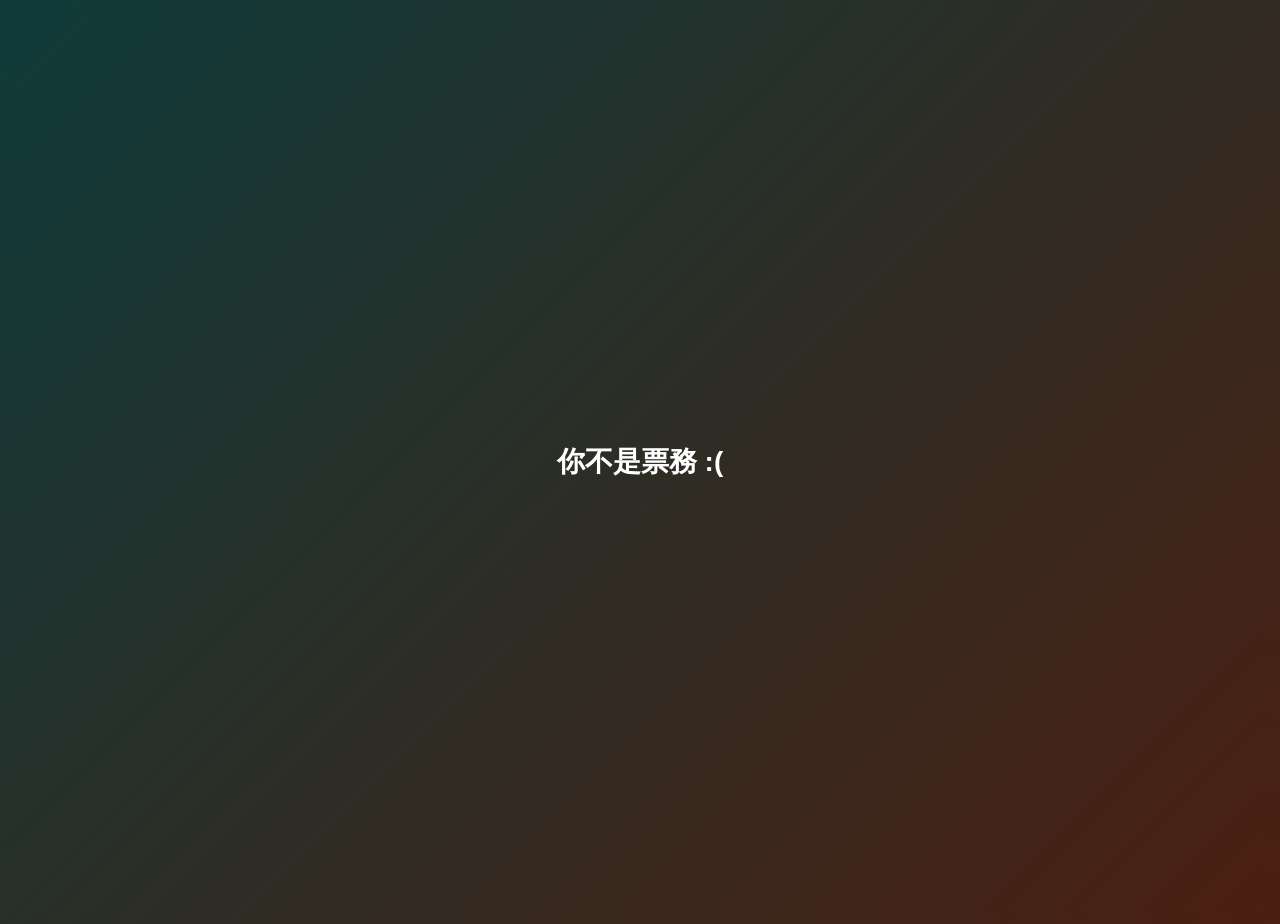
==== admin.html @ dd5d94d9 "Update admin.html" ====
<!DOCTYPE html>
<html lang="zh-Hant">
<head>
    <meta charset="UTF-8" />
    <meta name="viewport" content="width=device-width, initial-scale=1" />
    <title>《嶋聲》後台管理</title>
    <style>
        * {
            box-sizing: border-box;
        }

        body.admin-page {
            margin: 0;
            font-family: Arial, "Noto Sans TC", sans-serif;
            background: linear-gradient(135deg, #0f3b3a, #4b1f11);
            min-height: 100vh;
            padding: 12px;
        }

        .admin-shell {
            background: rgba(255, 255, 255, 0.96);
            border-radius: 28px;
            padding: 24px;
            box-shadow: 0 8px 24px rgba(0, 0, 0, 0.18);
            min-height: calc(100vh - 24px);
        }

        .admin-topbar {
            display: flex;
            justify-content: space-between;
            align-items: flex-start;
            gap: 16px;
            margin-bottom: 24px;
            flex-wrap: wrap;
        }

        .admin-title-wrap h1 {
            margin: 0;
            font-size: 28px;
            color: #222;
            font-weight: 800;
        }

        .admin-title-wrap p {
            margin: 8px 0 0 0;
            color: #7a7a7a;
            font-size: 14px;
            font-weight: 500;
        }

        .back-link-btn {
            height: 44px;
            padding: 0 20px;
            border-radius: 16px;
            border: 2px solid #dddddd;
            background: #fff;
            color: #4a4a4a;
            font-size: 15px;
            font-weight: 700;
            text-decoration: none;
            display: inline-flex;
            align-items: center;
            justify-content: center;
        }

        .admin-search-card {
            display: flex;
            gap: 14px;
            align-items: center;
            margin-bottom: 24px;
            flex-wrap: wrap;
        }

        .admin-search-input {
            width: 300px;
            max-width: 100%;
            height: 52px;
            border: 2px solid #d8d8d8;
            border-radius: 18px;
            padding: 0 18px;
            font-size: 16px;
            outline: none;
            background: #fff;
        }

        .admin-search-btn {
            height: 52px;
            padding: 0 24px;
            border: none;
            border-radius: 18px;
            background: #f26c41;
            color: white;
            font-size: 16px;
            font-weight: 800;
            cursor: pointer;
        }

        .admin-search-btn:hover {
            background: #e95d31;
        }

        .admin-table-card {
            border: 1.5px solid #e8e8e8;
            border-radius: 26px;
            overflow: hidden;
            background: #fff;
        }

        .admin-table-scroll {
            overflow-x: auto;
        }

        table.admin-table {
            width: 100%;
            border-collapse: collapse;
            table-layout: fixed;
            min-width: 1500px;
        }

        .admin-table thead th {
            background: #fafafa;
            color: #2f2f2f;
            font-size: 16px;
            font-weight: 800;
            text-align: left;
            padding: 18px 14px;
            border-bottom: 1px solid #ececec;
            white-space: nowrap;
        }

        .admin-table tbody td {
            padding: 16px 14px;
            border-bottom: 1px solid #efefef;
            vertical-align: middle;
            font-size: 15px;
        }

        .admin-table tbody tr:last-child td {
            border-bottom: none;
        }

        .admin-table th:nth-child(1),
        .admin-table td:nth-child(1) { width: 180px; }

        .admin-table th:nth-child(2),
        .admin-table td:nth-child(2) { width: 130px; }

        .admin-table th:nth-child(3),
        .admin-table td:nth-child(3) { width: 100px; }

        .admin-table th:nth-child(4),
        .admin-table td:nth-child(4) { width: 110px; }

        .admin-table th:nth-child(5),
        .admin-table td:nth-child(5) { width: 150px; }

        .admin-table th:nth-child(6),
        .admin-table td:nth-child(6) { width: 100px; }

        .admin-table th:nth-child(7),
        .admin-table td:nth-child(7) { width: 250px; }

        .admin-table th:nth-child(8),
        .admin-table td:nth-child(8) { width: 150px; text-align: center; }

        .admin-table th:nth-child(9),
        .admin-table td:nth-child(9) { width: 150px; text-align: center; }

        .admin-table th:nth-child(10),
        .admin-table td:nth-child(10) { width: 170px; text-align: center; }

        .info-text {
            color: #276fb7;
            font-weight: 800;
        }

        .seats-cell {
            white-space: normal;
            word-break: break-word;
            line-height: 1.5;
        }

        .note-input {
            width: 210px;
            max-width: 100%;
            height: 46px;
            border: 2px solid #d5d5d5;
            border-radius: 16px;
            padding: 0 14px;
            font-size: 15px;
            color: #444;
            outline: none;
            background: #fff;
        }

        .cell-center {
            display: flex;
            align-items: center;
            justify-content: center;
            width: 100%;
        }

        .pill-btn {
            height: 58px;
            min-width: 120px;
            padding: 0 18px;
            border: none;
            border-radius: 16px;
            font-size: 15px;
            font-weight: 800;
            cursor: pointer;
            white-space: nowrap;
        }

        .pill-btn.orange {
            background: #f26c41;
            color: #fff;
        }

        .pill-btn.orange:hover {
            background: #e95d31;
        }

        .pill-btn.red-outline {
            background: #fff7f6;
            color: #d84b3b;
            border: 2px solid #f0a59a;
        }

        .pill-btn.red-outline:hover {
            background: #fff0ed;
        }

        .pill-btn.gray {
            background: #eeeeee;
            color: #8f8f8f;
        }

        .pill-btn.green {
            background: #e9f7ef;
            color: #249167;
        }

        .pill-btn.blue {
            background: #e7efff;
            color: #356fcb;
        }

        .pill-btn.dark {
            background: #333;
            color: #fff;
        }

        .pill-btn.cyan {
            background: #e7fbff;
            color: #1493a5;
            border: 2px solid #8adce7;
        }

        .pill-btn:disabled {
            cursor: not-allowed;
            opacity: 1;
        }

        .empty-state {
            text-align: center;
            color: #888;
            font-size: 16px;
            padding: 32px 20px;
        }
    </style>
</head>
<body class="admin-page">
    <div class="admin-shell">
        <div class="admin-topbar">
            <div class="admin-title-wrap">
                <h1>後台管理</h1>
                <p>可搜尋訂單、切換鎖定狀態、付款狀態、取票狀態與刪除訂單</p>
            </div>
            <div style="display:flex; flex-direction:column; gap:10px;">
                <a href="/" class="back-link-btn">回到選位頁</a>
                <a href="/edit" class="back-link-btn">修改資料</a>
            </div>
        </div>

        <div class="admin-search-card">
            <input
                id="admin-keyword-input"
                class="admin-search-input"
                type="text"
                placeholder="輸入姓名或訂單ID"
            />
            <button id="admin-search-btn" class="admin-search-btn" type="button">查詢</button>
        </div>

        <div class="admin-table-card">
            <div class="admin-table-scroll">
                <table class="admin-table">
                    <thead>
                        <tr>
                            <th>訂單日期與時間</th>
                            <th>訂單ID</th>
                            <th>姓名</th>
                            <th>排數</th>
                            <th>座位</th>
                            <th>票價</th>
                            <th>備註</th>
                            <th>鎖定狀態</th>
                            <th>付款狀態</th>
                            <th>取票狀態</th>
                        </tr>
                    </thead>
                    <tbody id="admin-orders-tbody">
                        <tr>
                            <td colspan="10" class="empty-state">請先輸入姓名或訂單ID查詢</td>
                        </tr>
                    </tbody>
                </table>
            </div>
        </div>
    </div>

    <script>
        let authed = false;
        
        function showUnauthorized() {
            document.body.innerHTML = `
                <div style="
                    min-height: 100vh;
                    display: flex;
                    align-items: center;
                    justify-content: center;
                    font-family: Arial, 'Noto Sans TC', sans-serif;
                    background: linear-gradient(135deg, #0f3b3a, #4b1f11);
                    color: white;
                    font-size: 28px;
                    font-weight: 800;
                ">
                    你不是票務 :(
                </div>
            `;
        }
        
        async function requirePassword() {
            if (sessionStorage.getItem("admin_ok") === "1") {
                authed = true;
                return true;
            }
        
            const input = prompt("請輸入密碼");
            if (!input) {
                showUnauthorized();
                return false;
            }
        
            const res = await fetch("/api/admin/login", {
                method: "POST",
                headers: { "Content-Type": "application/json" },
                body: JSON.stringify({ password: input })
            });
        
            const raw = await res.text();
            console.log("login status:", res.status);
            console.log("login raw:", raw);
        
            let data;
            try {
                data = JSON.parse(raw);
            } catch {
                alert(`登入 API 回傳不是 JSON：${res.status}`);
                showUnauthorized();
                return false;
            }
        
            if (res.ok && data.success) {
                sessionStorage.setItem("admin_ok", "1");
                authed = true;
                return true;
            }
        
            alert(data.message || "你不是票務 :(");
            showUnauthorized();
            return false;
        }

        let currentKeyword = "";

        function escapeHtml(text) {
            return String(text ?? "")
                .replaceAll("&", "&amp;")
                .replaceAll("<", "&lt;")
                .replaceAll(">", "&gt;")
                .replaceAll('"', "&quot;")
                .replaceAll("'", "&#039;");
        }

        function lockButtonHtml(order) {
            if (order.order_status === "locked") {
                return `<button class="pill-btn dark" type="button" onclick="toggleLock('${escapeHtml(order.order_id)}')">鎖定</button>`;
            }
            return `<button class="pill-btn cyan" type="button" onclick="toggleLock('${escapeHtml(order.order_id)}')">開放刪除</button>`;
        }

        function paymentButtonHtml(order) {
            if (order.payment_done) {
                return `<button class="pill-btn green" type="button" onclick="togglePayment('${escapeHtml(order.order_id)}')">已付款</button>`;
            }
            return `<button class="pill-btn gray" type="button" onclick="togglePayment('${escapeHtml(order.order_id)}')">未付款</button>`;
        }

        function pickupButtonHtml(order) {
            if (order.picked_up) {
                return `<button class="pill-btn blue" type="button" onclick="advancePickup('${escapeHtml(order.order_id)}')">已取</button>`;
            }
        
            if (order.pickup_open) {
                return `<button class="pill-btn green" type="button" onclick="advancePickup('${escapeHtml(order.order_id)}')">已開放</button>`;
            }
        
            if (order.ticket_adjusted) {
                return `<button class="pill-btn cyan" type="button" onclick="advancePickup('${escapeHtml(order.order_id)}')">已調票</button>`;
            }
        
            return `<button class="pill-btn gray" type="button" onclick="toggleTicketAdjusted('${escapeHtml(order.order_id)}')">未開放</button>`;
        }

        function renderAdminOrders(orders) {
            const tbody = document.getElementById("admin-orders-tbody");
            if (!tbody) return;

            if (!orders.length) {
                tbody.innerHTML = `
                    <tr>
                        <td colspan="10" class="empty-state">查無資料</td>
                    </tr>
                `;
                return;
            }

            tbody.innerHTML = orders.map(order => `
                <tr>
                    <td class="info-text">${escapeHtml(order.datetime)}</td>
                    <td class="info-text">${escapeHtml(order.order_id)}</td>
                    <td class="info-text">${escapeHtml(order.name)}</td>
                    <td class="info-text">${escapeHtml(order.floor)}${escapeHtml(order.row_label)}排</td>
                    <td class="info-text seats-cell">${order.seats.map(seat => `${seat}`).join("、")}</td>
                    <td class="info-text">$${order.price}</td>
                    <td>
                        <input
                            id="admin-note-${escapeHtml(order.order_id)}"
                            class="note-input"
                            type="text"
                            value="${escapeHtml(order.note || "")}"
                            placeholder="備註"
                        />
                    </td>
                    <td><div class="cell-center">${lockButtonHtml(order)}</div></td>
                    <td><div class="cell-center">${paymentButtonHtml(order)}</div></td>
                    <td><div class="cell-center">${pickupButtonHtml(order)}</div></td>
                </tr>
            `).join("");
        }

        async function searchAdminOrders() {
            if (!authed) return;
        
            const input = document.getElementById("admin-keyword-input");
            const keyword = input.value.trim();
        
            currentKeyword = keyword;
        
            const url = keyword
                ? `/api/admin/orders?keyword=${encodeURIComponent(keyword)}`
                : `/api/admin/orders`;
        
            const res = await fetch(url);
            const data = await res.json();
        
            if (!res.ok || !data.success) {
                alert(data.message || "查詢失敗");
                return;
            }
        
            renderAdminOrders(data.orders || []);
        }

        async function toggleLock(orderId) {
            if (!authed) return;
            const res = await fetch(`/api/admin/orders/${orderId}/lock`, {
                method: "PATCH"
            });
            const data = await res.json();
            if (!res.ok || !data.success) {
                alert(data.message || "更新失敗");
                return;
            }
            searchAdminOrders();
        }

        async function togglePayment(orderId) {
            if (!authed) return;
            const res = await fetch(`/api/admin/orders/${orderId}/payment`, {
                method: "PATCH"
            });
            const data = await res.json();
            if (!res.ok || !data.success) {
                alert(data.message || "更新失敗");
                return;
            }
            searchAdminOrders();
        }

        async function advancePickup(orderId) {
            if (!authed) return;
            const res = await fetch(`/api/admin/orders/${orderId}/pickup/advance`, {
                method: "PATCH"
            });
            const data = await res.json();
            if (!res.ok || !data.success) {
                alert(data.message || "更新失敗");
                return;
            }
            searchAdminOrders();
        }

        async function toggleTicketAdjusted(orderId) {
            if (!authed) return;
        
            const res = await fetch(`/api/admin/orders/${encodeURIComponent(orderId)}/ticket-adjusted`, {
                method: "PATCH"
            });
        
            const data = await res.json();
        
            if (!res.ok || !data.success) {
                alert(data.message || "更新失敗");
                return;
            }
        
            searchAdminOrders();
        }

        async function deleteOrder(orderId) {
            if (!authed) return;
            const ok = confirm("確定要刪除這筆訂單嗎？");
            if (!ok) return;

            const res = await fetch(`/api/admin/orders/${orderId}`, {
                method: "DELETE"
            });
            const data = await res.json();
            if (!res.ok || !data.success) {
                alert(data.message || "刪除失敗");
                return;
            }
            searchAdminOrders();
        }

        document.getElementById("admin-search-btn").addEventListener("click", searchAdminOrders);
        document.getElementById("admin-keyword-input").addEventListener("keydown", (e) => {
            if (e.key === "Enter") {
                searchAdminOrders();
            }
        });
    
        window.onload = async () => {
            const ok = await requirePassword();
            if (ok) {
                searchAdminOrders();
            }
        };
        
    </script>
    
</body>
</html>
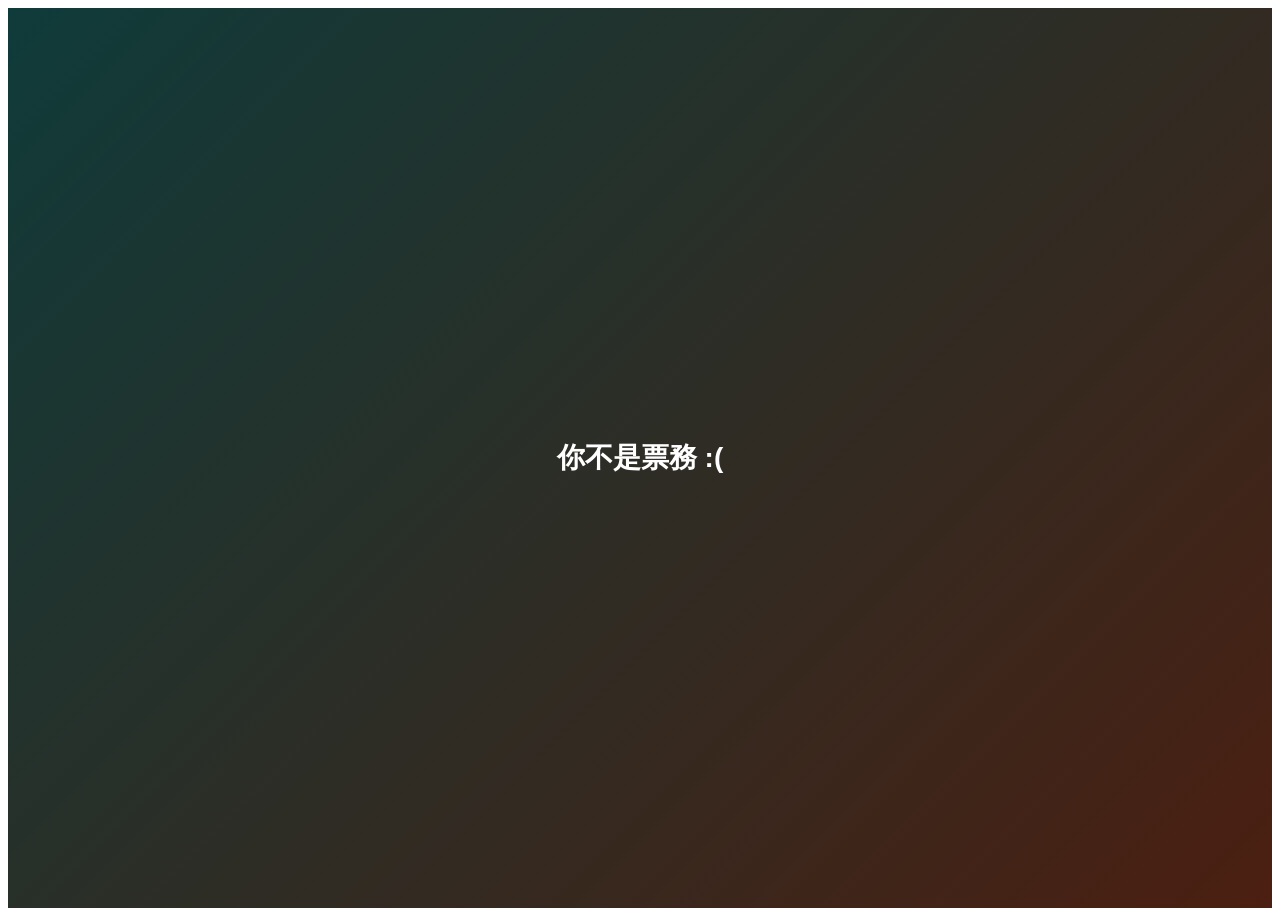
==== commit d2c77e17: "Install and configure Vercel Web Analytics # Vercel Web Analytics Implementation  ## Summary Success" ====
--- a/admin.html
+++ b/admin.html
@@ -4,271 +4,7 @@
     <meta charset="UTF-8" />
     <meta name="viewport" content="width=device-width, initial-scale=1" />
     <title>《嶋聲》後台管理</title>
-    <style>
-        * {
-            box-sizing: border-box;
-        }
-
-        body.admin-page {
-            margin: 0;
-            font-family: Arial, "Noto Sans TC", sans-serif;
-            background: linear-gradient(135deg, #0f3b3a, #4b1f11);
-            min-height: 100vh;
-            padding: 12px;
-        }
-
-        .admin-shell {
-            background: rgba(255, 255, 255, 0.96);
-            border-radius: 28px;
-            padding: 24px;
-            box-shadow: 0 8px 24px rgba(0, 0, 0, 0.18);
-            min-height: calc(100vh - 24px);
-        }
-
-        .admin-topbar {
-            display: flex;
-            justify-content: space-between;
-            align-items: flex-start;
-            gap: 16px;
-            margin-bottom: 24px;
-            flex-wrap: wrap;
-        }
-
-        .admin-title-wrap h1 {
-            margin: 0;
-            font-size: 28px;
-            color: #222;
-            font-weight: 800;
-        }
-
-        .admin-title-wrap p {
-            margin: 8px 0 0 0;
-            color: #7a7a7a;
-            font-size: 14px;
-            font-weight: 500;
-        }
-
-        .back-link-btn {
-            height: 44px;
-            padding: 0 20px;
-            border-radius: 16px;
-            border: 2px solid #dddddd;
-            background: #fff;
-            color: #4a4a4a;
-            font-size: 15px;
-            font-weight: 700;
-            text-decoration: none;
-            display: inline-flex;
-            align-items: center;
-            justify-content: center;
-        }
-
-        .admin-search-card {
-            display: flex;
-            gap: 14px;
-            align-items: center;
-            margin-bottom: 24px;
-            flex-wrap: wrap;
-        }
-
-        .admin-search-input {
-            width: 300px;
-            max-width: 100%;
-            height: 52px;
-            border: 2px solid #d8d8d8;
-            border-radius: 18px;
-            padding: 0 18px;
-            font-size: 16px;
-            outline: none;
-            background: #fff;
-        }
-
-        .admin-search-btn {
-            height: 52px;
-            padding: 0 24px;
-            border: none;
-            border-radius: 18px;
-            background: #f26c41;
-            color: white;
-            font-size: 16px;
-            font-weight: 800;
-            cursor: pointer;
-        }
-
-        .admin-search-btn:hover {
-            background: #e95d31;
-        }
-
-        .admin-table-card {
-            border: 1.5px solid #e8e8e8;
-            border-radius: 26px;
-            overflow: hidden;
-            background: #fff;
-        }
-
-        .admin-table-scroll {
-            overflow-x: auto;
-        }
-
-        table.admin-table {
-            width: 100%;
-            border-collapse: collapse;
-            table-layout: fixed;
-            min-width: 1500px;
-        }
-
-        .admin-table thead th {
-            background: #fafafa;
-            color: #2f2f2f;
-            font-size: 16px;
-            font-weight: 800;
-            text-align: left;
-            padding: 18px 14px;
-            border-bottom: 1px solid #ececec;
-            white-space: nowrap;
-        }
-
-        .admin-table tbody td {
-            padding: 16px 14px;
-            border-bottom: 1px solid #efefef;
-            vertical-align: middle;
-            font-size: 15px;
-        }
-
-        .admin-table tbody tr:last-child td {
-            border-bottom: none;
-        }
-
-        .admin-table th:nth-child(1),
-        .admin-table td:nth-child(1) { width: 180px; }
-
-        .admin-table th:nth-child(2),
-        .admin-table td:nth-child(2) { width: 130px; }
-
-        .admin-table th:nth-child(3),
-        .admin-table td:nth-child(3) { width: 100px; }
-
-        .admin-table th:nth-child(4),
-        .admin-table td:nth-child(4) { width: 110px; }
-
-        .admin-table th:nth-child(5),
-        .admin-table td:nth-child(5) { width: 150px; }
-
-        .admin-table th:nth-child(6),
-        .admin-table td:nth-child(6) { width: 100px; }
-
-        .admin-table th:nth-child(7),
-        .admin-table td:nth-child(7) { width: 250px; }
-
-        .admin-table th:nth-child(8),
-        .admin-table td:nth-child(8) { width: 150px; text-align: center; }
-
-        .admin-table th:nth-child(9),
-        .admin-table td:nth-child(9) { width: 150px; text-align: center; }
-
-        .admin-table th:nth-child(10),
-        .admin-table td:nth-child(10) { width: 170px; text-align: center; }
-
-        .info-text {
-            color: #276fb7;
-            font-weight: 800;
-        }
-
-        .seats-cell {
-            white-space: normal;
-            word-break: break-word;
-            line-height: 1.5;
-        }
-
-        .note-input {
-            width: 210px;
-            max-width: 100%;
-            height: 46px;
-            border: 2px solid #d5d5d5;
-            border-radius: 16px;
-            padding: 0 14px;
-            font-size: 15px;
-            color: #444;
-            outline: none;
-            background: #fff;
-        }
-
-        .cell-center {
-            display: flex;
-            align-items: center;
-            justify-content: center;
-            width: 100%;
-        }
-
-        .pill-btn {
-            height: 58px;
-            min-width: 120px;
-            padding: 0 18px;
-            border: none;
-            border-radius: 16px;
-            font-size: 15px;
-            font-weight: 800;
-            cursor: pointer;
-            white-space: nowrap;
-        }
-
-        .pill-btn.orange {
-            background: #f26c41;
-            color: #fff;
-        }
-
-        .pill-btn.orange:hover {
-            background: #e95d31;
-        }
-
-        .pill-btn.red-outline {
-            background: #fff7f6;
-            color: #d84b3b;
-            border: 2px solid #f0a59a;
-        }
-
-        .pill-btn.red-outline:hover {
-            background: #fff0ed;
-        }
-
-        .pill-btn.gray {
-            background: #eeeeee;
-            color: #8f8f8f;
-        }
-
-        .pill-btn.green {
-            background: #e9f7ef;
-            color: #249167;
-        }
-
-        .pill-btn.blue {
-            background: #e7efff;
-            color: #356fcb;
-        }
-
-        .pill-btn.dark {
-            background: #333;
-            color: #fff;
-        }
-
-        .pill-btn.cyan {
-            background: #e7fbff;
-            color: #1493a5;
-            border: 2px solid #8adce7;
-        }
-
-        .pill-btn:disabled {
-            cursor: not-allowed;
-            opacity: 1;
-        }
-
-        .empty-state {
-            text-align: center;
-            color: #888;
-            font-size: 16px;
-            padding: 32px 20px;
-        }
-    </style>
+    <link rel="stylesheet" href="/admin.css">
 </head>
 <body class="admin-page">
     <div class="admin-shell">
@@ -277,9 +13,25 @@
                 <h1>後台管理</h1>
                 <p>可搜尋訂單、切換鎖定狀態、付款狀態、取票狀態與刪除訂單</p>
             </div>
+        
             <div style="display:flex; flex-direction:column; gap:10px;">
-                <a href="/" class="back-link-btn">回到選位頁</a>
-                <a href="/edit" class="back-link-btn">修改資料</a>
+        
+                <button
+                    id="order-open-toggle-btn"
+                    type="button"
+                    class="order-open-btn"
+                >
+                    讀取購票狀態中...
+                </button>
+        
+                <a href="/" class="back-link-btn">
+                    回到選位頁
+                </a>
+        
+                <a href="/edit" class="back-link-btn">
+                    修改資料
+                </a>
+        
             </div>
         </div>
 
@@ -396,32 +148,32 @@
 
         function lockButtonHtml(order) {
             if (order.order_status === "locked") {
-                return `<button class="pill-btn dark" type="button" onclick="toggleLock('${escapeHtml(order.order_id)}')">鎖定</button>`;
-            }
-            return `<button class="pill-btn cyan" type="button" onclick="toggleLock('${escapeHtml(order.order_id)}')">開放刪除</button>`;
+                return `<button class="pill-btn dark" type="button" onclick="toggleLock('${escapeHtml(order.order_id)}', '${escapeHtml(order.floor)}', '${escapeHtml(order.row_label)}')">鎖定</button>`;
+            }
+            return `<button class="pill-btn cyan" type="button" onclick="toggleLock('${escapeHtml(order.order_id)}', '${escapeHtml(order.floor)}', '${escapeHtml(order.row_label)}')">開放刪除</button>`;
         }
 
         function paymentButtonHtml(order) {
             if (order.payment_done) {
-                return `<button class="pill-btn green" type="button" onclick="togglePayment('${escapeHtml(order.order_id)}')">已付款</button>`;
-            }
-            return `<button class="pill-btn gray" type="button" onclick="togglePayment('${escapeHtml(order.order_id)}')">未付款</button>`;
+                return `<button class="pill-btn green" type="button" onclick="togglePayment('${escapeHtml(order.order_id)}', '${escapeHtml(order.floor)}', '${escapeHtml(order.row_label)}')">已付款</button>`;
+            }
+            return `<button class="pill-btn gray" type="button" onclick="togglePayment('${escapeHtml(order.order_id)}', '${escapeHtml(order.floor)}', '${escapeHtml(order.row_label)}')">未付款</button>`;
         }
 
         function pickupButtonHtml(order) {
             if (order.picked_up) {
-                return `<button class="pill-btn blue" type="button" onclick="advancePickup('${escapeHtml(order.order_id)}')">已取</button>`;
+                return `<button class="pill-btn blue" type="button" onclick="advancePickup('${escapeHtml(order.order_id)}', '${escapeHtml(order.floor)}', '${escapeHtml(order.row_label)}')">已取</button>`;
             }
         
             if (order.pickup_open) {
-                return `<button class="pill-btn green" type="button" onclick="advancePickup('${escapeHtml(order.order_id)}')">已開放</button>`;
+                return `<button class="pill-btn green" type="button" onclick="advancePickup('${escapeHtml(order.order_id)}', '${escapeHtml(order.floor)}', '${escapeHtml(order.row_label)}')">已開放</button>`;
             }
         
             if (order.ticket_adjusted) {
-                return `<button class="pill-btn cyan" type="button" onclick="advancePickup('${escapeHtml(order.order_id)}')">已調票</button>`;
-            }
-        
-            return `<button class="pill-btn gray" type="button" onclick="toggleTicketAdjusted('${escapeHtml(order.order_id)}')">未開放</button>`;
+                return `<button class="pill-btn cyan" type="button" onclick="advancePickup('${escapeHtml(order.order_id)}', '${escapeHtml(order.floor)}', '${escapeHtml(order.row_label)}')">已調票</button>`;
+            }
+        
+            return `<button class="pill-btn gray" type="button" onclick="toggleTicketAdjusted('${escapeHtml(order.order_id)}', '${escapeHtml(order.floor)}', '${escapeHtml(order.row_label)}')">未開放</button>`;
         }
 
         function renderAdminOrders(orders) {
@@ -484,49 +236,81 @@
             renderAdminOrders(data.orders || []);
         }
 
-        async function toggleLock(orderId) {
-            if (!authed) return;
-            const res = await fetch(`/api/admin/orders/${orderId}/lock`, {
+        async function toggleLock(orderId, floor, rowLabel) {
+            if (!authed) return;
+        
+            const url =
+                `/api/admin/orders/${encodeURIComponent(orderId)}/lock` +
+                `?floor=${encodeURIComponent(floor)}` +
+                `&row_label=${encodeURIComponent(rowLabel)}`;
+        
+            const res = await fetch(url, {
                 method: "PATCH"
             });
-            const data = await res.json();
+        
+            const data = await res.json();
+        
             if (!res.ok || !data.success) {
                 alert(data.message || "更新失敗");
                 return;
             }
+        
             searchAdminOrders();
         }
-
-        async function togglePayment(orderId) {
-            if (!authed) return;
-            const res = await fetch(`/api/admin/orders/${orderId}/payment`, {
+        
+        async function togglePayment(orderId, floor, rowLabel) {
+            if (!authed) return;
+        
+            const url =
+                `/api/admin/orders/${encodeURIComponent(orderId)}/payment` +
+                `?floor=${encodeURIComponent(floor)}` +
+                `&row_label=${encodeURIComponent(rowLabel)}`;
+        
+            const res = await fetch(url, {
                 method: "PATCH"
             });
-            const data = await res.json();
+        
+            const data = await res.json();
+        
             if (!res.ok || !data.success) {
                 alert(data.message || "更新失敗");
                 return;
             }
+        
             searchAdminOrders();
         }
-
-        async function advancePickup(orderId) {
-            if (!authed) return;
-            const res = await fetch(`/api/admin/orders/${orderId}/pickup/advance`, {
+        
+        async function advancePickup(orderId, floor, rowLabel) {
+            if (!authed) return;
+        
+            const url =
+                `/api/admin/orders/${encodeURIComponent(orderId)}/pickup/advance` +
+                `?floor=${encodeURIComponent(floor)}` +
+                `&row_label=${encodeURIComponent(rowLabel)}`;
+        
+            const res = await fetch(url, {
                 method: "PATCH"
             });
-            const data = await res.json();
+        
+            const data = await res.json();
+        
             if (!res.ok || !data.success) {
                 alert(data.message || "更新失敗");
                 return;
             }
+        
             searchAdminOrders();
         }
-
-        async function toggleTicketAdjusted(orderId) {
-            if (!authed) return;
-        
-            const res = await fetch(`/api/admin/orders/${encodeURIComponent(orderId)}/ticket-adjusted`, {
+        
+        async function toggleTicketAdjusted(orderId, floor, rowLabel) {
+            if (!authed) return;
+        
+            const url =
+                `/api/admin/orders/${encodeURIComponent(orderId)}/ticket-adjusted` +
+                `?floor=${encodeURIComponent(floor)}` +
+                `&row_label=${encodeURIComponent(rowLabel)}`;
+        
+            const res = await fetch(url, {
                 method: "PATCH"
             });
         
@@ -539,20 +323,29 @@
         
             searchAdminOrders();
         }
-
-        async function deleteOrder(orderId) {
-            if (!authed) return;
-            const ok = confirm("確定要刪除這筆訂單嗎？");
+        
+        async function deleteOrder(orderId, floor, rowLabel) {
+            if (!authed) return;
+        
+            const ok = confirm("確定要刪除這排座位嗎？");
             if (!ok) return;
-
-            const res = await fetch(`/api/admin/orders/${orderId}`, {
+        
+            const url =
+                `/api/admin/orders/${encodeURIComponent(orderId)}` +
+                `?floor=${encodeURIComponent(floor)}` +
+                `&row_label=${encodeURIComponent(rowLabel)}`;
+        
+            const res = await fetch(url, {
                 method: "DELETE"
             });
-            const data = await res.json();
+        
+            const data = await res.json();
+        
             if (!res.ok || !data.success) {
                 alert(data.message || "刪除失敗");
                 return;
             }
+        
             searchAdminOrders();
         }
 
@@ -569,8 +362,54 @@
                 searchAdminOrders();
             }
         };
+
+        const toggleBtn = document.getElementById("order-open-toggle-btn");
+        
+        async function loadOrderOpenStatus() {
+        
+            const res = await fetch("/api/seats");
+            const data = await res.json();
+        
+            renderOrderOpenButton(data.order_open);
+        }
+        
+        function renderOrderOpenButton(isOpen) {
+        
+            toggleBtn.textContent = isOpen
+                ? "目前購票開放中｜點擊關閉"
+                : "目前購票已關閉｜點擊開放";
+        
+            toggleBtn.className = isOpen
+                ? "order-open-btn is-open"
+                : "order-open-btn is-closed";
+        }
+        
+        toggleBtn.addEventListener("click", async () => {
+        
+            const ok = confirm("確定要切換購票開放狀態嗎？");
+        
+            if (!ok) return;
+        
+            const res = await fetch("/api/admin/toggle-order-open", {
+                method: "POST"
+            });
+        
+            const data = await res.json();
+        
+            if (!data.success) {
+                alert(data.message || "切換失敗");
+                return;
+            }
+        
+            renderOrderOpenButton(data.order_open);
+        });
+        
+        loadOrderOpenStatus();
         
     </script>
-    
+    <script>
+        window.va = window.va || function () { (window.vaq = window.vaq || []).push(arguments); };
+    </script>
+    <script defer src="/_vercel/insights/script.js"></script>
 </body>
 </html>
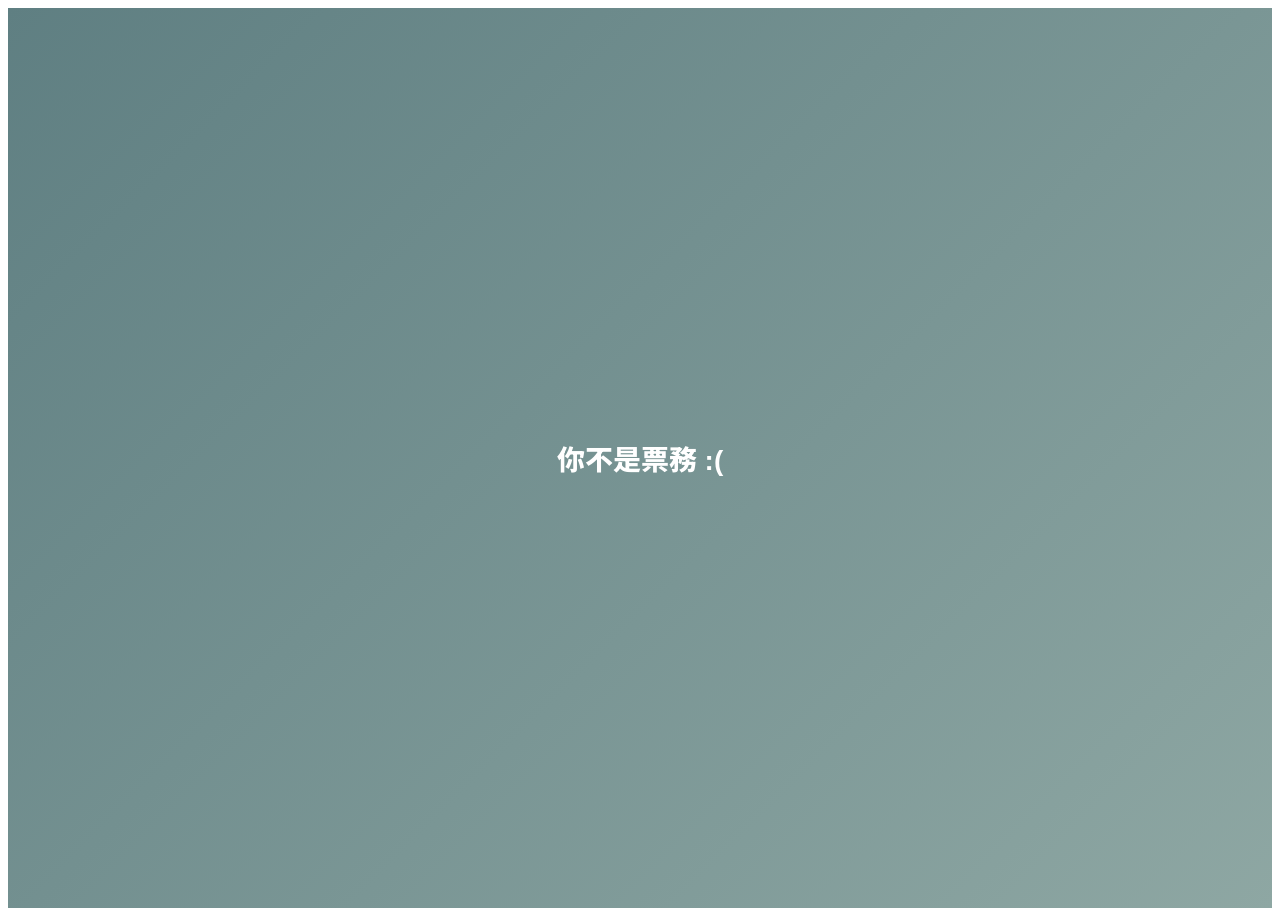
==== commit 3c1a79c3: "Merge d2c77e17af20e4c58c0d80b100a554988b0af0eb into 70a0439f2f1411672e4cf7ecc944342d02afb98d" ====
--- a/admin.html
+++ b/admin.html
@@ -3,15 +3,21 @@
 <head>
     <meta charset="UTF-8" />
     <meta name="viewport" content="width=device-width, initial-scale=1" />
-    <title>《嶋聲》後台管理</title>
+    <title>《嶋聲》票務專用</title>
+    <link rel="icon" type="image/png" href="/NTUCO.png">
+    <!-- Google Fonts -->
+    <link rel="preconnect" href="https://fonts.googleapis.com">
+    <link rel="preconnect" href="https://fonts.gstatic.com" crossorigin>
+    <link href="https://fonts.googleapis.com/css2?family=Noto+Sans+TC:wght@400;500;700;900&family=Noto+Serif+TC:wght@400;500;700;900&display=swap" rel="stylesheet">
+    <!-- CSS -->
     <link rel="stylesheet" href="/admin.css">
 </head>
 <body class="admin-page">
     <div class="admin-shell">
         <div class="admin-topbar">
             <div class="admin-title-wrap">
-                <h1>後台管理</h1>
-                <p>可搜尋訂單、切換鎖定狀態、付款狀態、取票狀態與刪除訂單</p>
+                <h1>《嶋聲》票務專用</h1>
+                <p>加油加油</p>
             </div>
         
             <div style="display:flex; flex-direction:column; gap:10px;">
@@ -25,27 +31,48 @@
                 </button>
         
                 <a href="/" class="back-link-btn">
-                    回到選位頁
+                    回到首頁
                 </a>
         
-                <a href="/edit" class="back-link-btn">
+                <a href="/edit.html" class="back-link-btn">
                     修改資料
                 </a>
         
             </div>
         </div>
 
-        <div class="admin-search-card">
-            <input
-                id="admin-keyword-input"
-                class="admin-search-input"
-                type="text"
-                placeholder="輸入姓名或訂單ID"
-            />
-            <button id="admin-search-btn" class="admin-search-btn" type="button">查詢</button>
-        </div>
-
-        <div class="admin-table-card">
+        <section class="admin-concert-card" id="admin-concert-card">
+            <div>
+                <h2>請先選擇場次</h2>
+                <p>選擇後才會讀取該場次的訂單資料。</p>
+            </div>
+
+            <div class="admin-concert-actions">
+                <button class="concert-select-btn" type="button" data-concert="tp">
+                    台北場
+                </button>
+                <button class="concert-select-btn" type="button" data-concert="kh">
+                    高雄場
+                </button>
+            </div>
+        </section>
+
+        <div class="admin-work-area hidden" id="admin-work-area">
+            <div class="admin-current-concert" id="admin-current-concert">
+                目前場次：尚未選擇
+            </div>
+
+            <div class="admin-search-card">
+                <input
+                    id="admin-keyword-input"
+                    class="admin-search-input"
+                    type="text"
+                    placeholder="輸入姓名或訂單ID"
+                />
+                <button id="admin-search-btn" class="admin-search-btn" type="button">查詢</button>
+            </div>
+
+            <div class="admin-table-card">
             <div class="admin-table-scroll">
                 <table class="admin-table">
                     <thead>
@@ -64,16 +91,33 @@
                     </thead>
                     <tbody id="admin-orders-tbody">
                         <tr>
-                            <td colspan="10" class="empty-state">請先輸入姓名或訂單ID查詢</td>
+                            <td colspan="10" class="empty-state">請先選擇場次</td>
                         </tr>
                     </tbody>
                 </table>
             </div>
+            </div>
         </div>
     </div>
 
     <script>
         let authed = false;
+        let currentConcert = null;
+        const concertLabels = {
+            tp: "台北場",
+            kh: "高雄場"
+        };
+
+        function requireConcertSelected() {
+            if (currentConcert) return true;
+            alert("請先選擇台北場或高雄場");
+            return false;
+        }
+
+        function buildModeQuery(prefix = "?") {
+            if (!currentConcert) return "";
+            return `${prefix}mode=${encodeURIComponent(currentConcert)}`;
+        }
         
         function showUnauthorized() {
             document.body.innerHTML = `
@@ -83,7 +127,7 @@
                     align-items: center;
                     justify-content: center;
                     font-family: Arial, 'Noto Sans TC', sans-serif;
-                    background: linear-gradient(135deg, #0f3b3a, #4b1f11);
+                    background: linear-gradient(135deg, #5f7f82, #8ea7a3);
                     color: white;
                     font-size: 28px;
                     font-weight: 800;
@@ -215,17 +259,20 @@
 
         async function searchAdminOrders() {
             if (!authed) return;
+            if (!requireConcertSelected()) return;
         
             const input = document.getElementById("admin-keyword-input");
             const keyword = input.value.trim();
         
             currentKeyword = keyword;
         
-            const url = keyword
-                ? `/api/admin/orders?keyword=${encodeURIComponent(keyword)}`
-                : `/api/admin/orders`;
-        
-            const res = await fetch(url);
+            const params = new URLSearchParams();
+            params.set("mode", currentConcert);
+            if (keyword) {
+                params.set("keyword", keyword);
+            }
+        
+            const res = await fetch(`/api/admin/orders?${params.toString()}`);
             const data = await res.json();
         
             if (!res.ok || !data.success) {
@@ -241,7 +288,8 @@
         
             const url =
                 `/api/admin/orders/${encodeURIComponent(orderId)}/lock` +
-                `?floor=${encodeURIComponent(floor)}` +
+                `?mode=${encodeURIComponent(currentConcert)}` +
+                `&floor=${encodeURIComponent(floor)}` +
                 `&row_label=${encodeURIComponent(rowLabel)}`;
         
             const res = await fetch(url, {
@@ -263,7 +311,8 @@
         
             const url =
                 `/api/admin/orders/${encodeURIComponent(orderId)}/payment` +
-                `?floor=${encodeURIComponent(floor)}` +
+                `?mode=${encodeURIComponent(currentConcert)}` +
+                `&floor=${encodeURIComponent(floor)}` +
                 `&row_label=${encodeURIComponent(rowLabel)}`;
         
             const res = await fetch(url, {
@@ -285,7 +334,8 @@
         
             const url =
                 `/api/admin/orders/${encodeURIComponent(orderId)}/pickup/advance` +
-                `?floor=${encodeURIComponent(floor)}` +
+                `?mode=${encodeURIComponent(currentConcert)}` +
+                `&floor=${encodeURIComponent(floor)}` +
                 `&row_label=${encodeURIComponent(rowLabel)}`;
         
             const res = await fetch(url, {
@@ -307,7 +357,8 @@
         
             const url =
                 `/api/admin/orders/${encodeURIComponent(orderId)}/ticket-adjusted` +
-                `?floor=${encodeURIComponent(floor)}` +
+                `?mode=${encodeURIComponent(currentConcert)}` +
+                `&floor=${encodeURIComponent(floor)}` +
                 `&row_label=${encodeURIComponent(rowLabel)}`;
         
             const res = await fetch(url, {
@@ -332,7 +383,8 @@
         
             const url =
                 `/api/admin/orders/${encodeURIComponent(orderId)}` +
-                `?floor=${encodeURIComponent(floor)}` +
+                `?mode=${encodeURIComponent(currentConcert)}` +
+                `&floor=${encodeURIComponent(floor)}` +
                 `&row_label=${encodeURIComponent(rowLabel)}`;
         
             const res = await fetch(url, {
@@ -356,18 +408,68 @@
             }
         });
     
+        function setAdminEmptyState(message) {
+            const tbody = document.getElementById("admin-orders-tbody");
+            if (!tbody) return;
+
+            tbody.innerHTML = `
+                <tr>
+                    <td colspan="10" class="empty-state">${escapeHtml(message)}</td>
+                </tr>
+            `;
+        }
+
+        async function selectConcert(concertCode) {
+            if (!authed) return;
+
+            currentConcert = concertCode;
+            sessionStorage.setItem("admin_concert", concertCode);
+
+            document.querySelectorAll(".concert-select-btn").forEach(btn => {
+                btn.classList.toggle("active", btn.dataset.concert === concertCode);
+            });
+
+            const workArea = document.getElementById("admin-work-area");
+            const label = concertLabels[concertCode] || concertCode;
+            document.getElementById("admin-current-concert").textContent = `目前場次：${label}`;
+            workArea?.classList.remove("hidden");
+
+            const input = document.getElementById("admin-keyword-input");
+            if (input) input.value = currentKeyword || "";
+
+            setAdminEmptyState(`${label}資料載入中...`);
+            await loadOrderOpenStatus();
+            await searchAdminOrders();
+        }
+
+        document.querySelectorAll(".concert-select-btn").forEach(btn => {
+            btn.addEventListener("click", () => {
+                selectConcert(btn.dataset.concert);
+            });
+        });
+
         window.onload = async () => {
             const ok = await requirePassword();
-            if (ok) {
-                searchAdminOrders();
+            if (!ok) return;
+
+            setAdminEmptyState("請先選擇台北場或高雄場");
+
+            const savedConcert = sessionStorage.getItem("admin_concert");
+            if (savedConcert === "tp" || savedConcert === "kh") {
+                selectConcert(savedConcert);
             }
         };
 
         const toggleBtn = document.getElementById("order-open-toggle-btn");
         
         async function loadOrderOpenStatus() {
-        
-            const res = await fetch("/api/seats");
+            if (!currentConcert) {
+                toggleBtn.textContent = "請先選擇場次";
+                toggleBtn.className = "order-open-btn";
+                return;
+            }
+        
+            const res = await fetch(`/api/${currentConcert}/seats`);
             const data = await res.json();
         
             renderOrderOpenButton(data.order_open);
@@ -375,9 +477,11 @@
         
         function renderOrderOpenButton(isOpen) {
         
+            const label = concertLabels[currentConcert] || "目前場次";
+
             toggleBtn.textContent = isOpen
-                ? "目前購票開放中｜點擊關閉"
-                : "目前購票已關閉｜點擊開放";
+                ? `${label}購票開放中｜點擊關閉`
+                : `${label}購票已關閉｜點擊開放`;
         
             toggleBtn.className = isOpen
                 ? "order-open-btn is-open"
@@ -390,7 +494,9 @@
         
             if (!ok) return;
         
-            const res = await fetch("/api/admin/toggle-order-open", {
+            if (!requireConcertSelected()) return;
+
+            const res = await fetch(`/api/admin/toggle-order-open?mode=${encodeURIComponent(currentConcert)}`, {
                 method: "POST"
             });
         
@@ -403,8 +509,6 @@
         
             renderOrderOpenButton(data.order_open);
         });
-        
-        loadOrderOpenStatus();
         
     </script>
     <script>
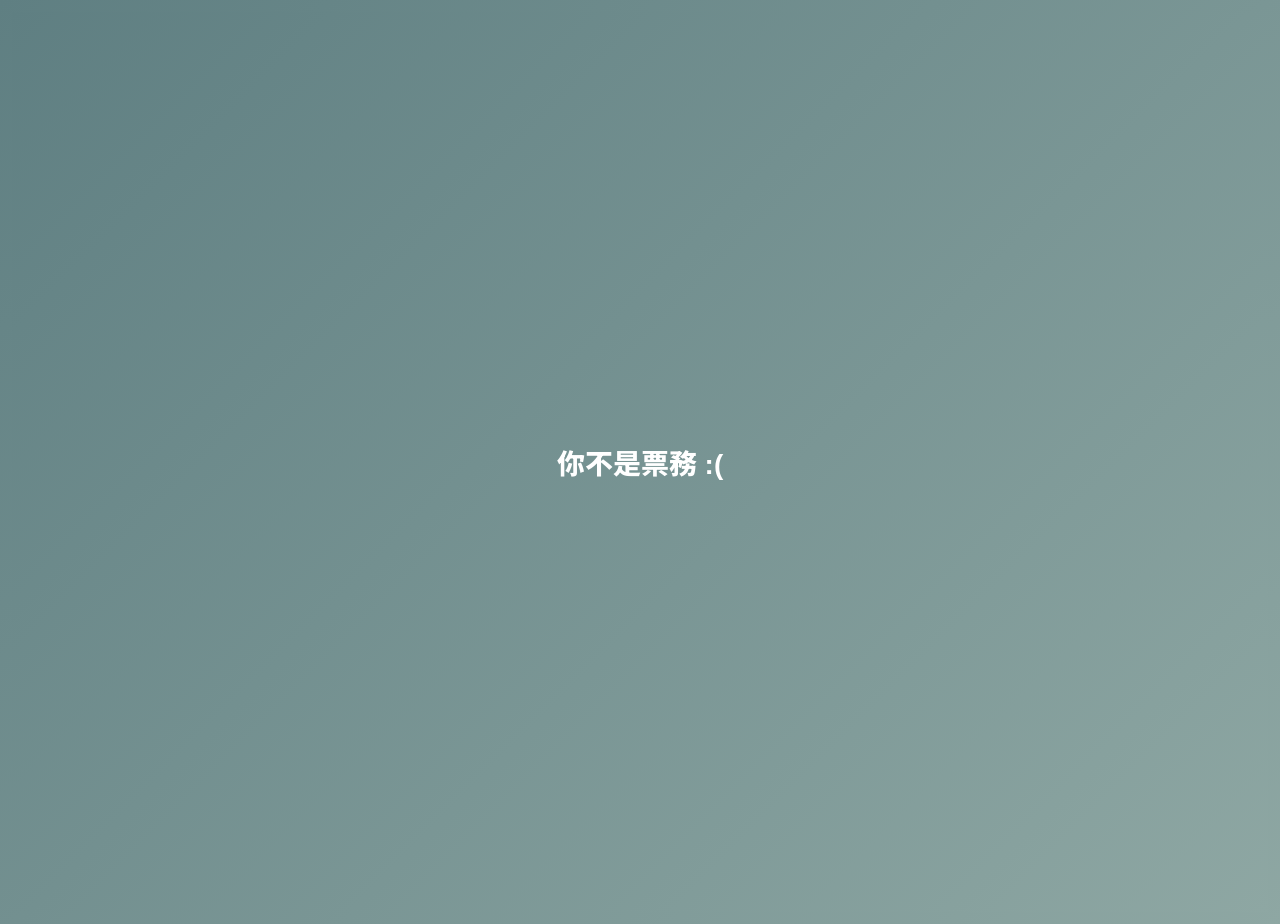
==== commit fd04532e: "admin ot id" ====
--- a/admin.html
+++ b/admin.html
@@ -87,11 +87,12 @@
                             <th>鎖定狀態</th>
                             <th>付款狀態</th>
                             <th>取票狀態</th>
+                            <th>OT訂單號碼</th>
                         </tr>
                     </thead>
                     <tbody id="admin-orders-tbody">
                         <tr>
-                            <td colspan="10" class="empty-state">請先選擇場次</td>
+                            <td colspan="11" class="empty-state">請先選擇場次</td>
                         </tr>
                     </tbody>
                 </table>
@@ -227,7 +228,7 @@
             if (!orders.length) {
                 tbody.innerHTML = `
                     <tr>
-                        <td colspan="10" class="empty-state">查無資料</td>
+                        <td colspan="11" class="empty-state">查無資料</td>
                     </tr>
                 `;
                 return;
@@ -253,6 +254,7 @@
                     <td><div class="cell-center">${lockButtonHtml(order)}</div></td>
                     <td><div class="cell-center">${paymentButtonHtml(order)}</div></td>
                     <td><div class="cell-center">${pickupButtonHtml(order)}</div></td>
+                    <td class="info-text">${escapeHtml(order.ot_order_id || "")}</td>
                 </tr>
             `).join("");
         }
@@ -414,7 +416,7 @@
 
             tbody.innerHTML = `
                 <tr>
-                    <td colspan="10" class="empty-state">${escapeHtml(message)}</td>
+                    <td colspan="11" class="empty-state">${escapeHtml(message)}</td>
                 </tr>
             `;
         }
@@ -511,9 +513,6 @@
         });
         
     </script>
-    <script>
-        window.va = window.va || function () { (window.vaq = window.vaq || []).push(arguments); };
-    </script>
-    <script defer src="/_vercel/insights/script.js"></script>
+    
 </body>
 </html>
--- a/admin.css
+++ b/admin.css
@@ -0,0 +1,649 @@
+/* 主視覺跟 orders.css 對齊 */
+:root {
+    --admin-main: #4f6f73;
+    --admin-accent: #7f9f98;
+    --admin-accent-hover: #6d8d87;
+    --admin-bg-start: #5f7f82;
+    --admin-bg-end: #8ea7a3;
+    --admin-shell-bg: rgba(255,255,255,0.88);
+
+    --admin-text-main: #3f4642;
+    --admin-text-sub: rgba(55, 64, 61, 0.72);
+    --admin-card-bg: rgba(255,255,255,0.86);
+    --admin-card-border: rgba(255,255,255,0.62);
+    --admin-table-border: #eeeeee;
+}
+
+* {
+    box-sizing: border-box;
+}
+
+body.admin-page {
+    margin: 0;
+    min-height: 100vh;
+    padding: 12px;
+
+    font-family: Arial, "Noto Sans TC", sans-serif;
+    color: var(--admin-text-main);
+
+    background:
+        linear-gradient(
+            135deg,
+            var(--admin-bg-start),
+            var(--admin-bg-end)
+        );
+}
+
+.hidden {
+    display: none !important;
+}
+
+/* Page Shell */
+
+.admin-shell {
+    position: relative;
+
+    min-height: calc(100vh - 24px);
+    overflow-y: auto;
+
+    background: var(--admin-shell-bg);
+    border-radius: 28px;
+    padding: 28px 32px 26px;
+
+    box-shadow: 0 8px 24px rgba(0, 0, 0, 0.18);
+
+    display: flex;
+    flex-direction: column;
+    gap: 24px;
+}
+
+/* Header */
+
+.admin-topbar {
+    position: relative;
+    z-index: 20;
+
+    display: flex;
+    align-items: flex-start;
+    justify-content: space-between;
+    gap: 18px;
+    flex-wrap: nowrap;
+}
+
+.admin-title-wrap {
+    flex: 1 1 auto;
+    min-width: 0;
+    padding-right: 0;
+}
+
+.admin-title-wrap h1 {
+    margin: 0;
+
+    font-family: "Noto Serif TC", "Songti TC", "PMingLiU", serif;
+    font-size: 28px;
+    font-weight: 700;
+    letter-spacing: 0.08em;
+    line-height: 1.35;
+
+    color: #37403d;
+}
+
+.admin-title-wrap p {
+    margin: 8px 0 0;
+
+    font-family: "Noto Sans TC", sans-serif;
+    font-size: 15px;
+    font-weight: 700;
+    letter-spacing: 0.04em;
+    line-height: 1.6;
+
+    color: var(--admin-text-sub);
+}
+
+.admin-topbar > div:last-child {
+    position: relative;
+    z-index: 30;
+    flex: 0 0 auto;
+
+    display: flex !important;
+    flex-direction: column;
+    gap: 10px;
+    align-items: stretch;
+}
+
+.back-link-btn,
+.order-open-btn {
+    min-height: 44px;
+    padding: 0 20px;
+
+    border-radius: 16px;
+    border: 1.5px solid rgba(120,130,126,0.24);
+    background: rgba(255,255,255,0.72);
+
+    color: #4a5652;
+    font-size: 15px;
+    font-weight: 800;
+    text-decoration: none;
+    white-space: nowrap;
+
+    display: inline-flex;
+    align-items: center;
+    justify-content: center;
+
+    cursor: pointer;
+    transition:
+        background 0.15s ease,
+        transform 0.15s ease,
+        box-shadow 0.15s ease,
+        color 0.15s ease;
+}
+
+.back-link-btn:hover,
+.order-open-btn:hover {
+    background: rgba(255,255,255,0.92);
+    transform: translateY(-1px);
+    box-shadow: 0 4px 12px rgba(64, 91, 89, 0.12);
+}
+
+.order-open-btn.is-open {
+    border-color: transparent;
+    background: #e9f7ef;
+    color: #249167;
+}
+
+.order-open-btn.is-closed {
+    border-color: transparent;
+    background: #fff0ed;
+    color: #b85b53;
+}
+
+/* Concert Selector */
+
+.admin-concert-card {
+    position: relative;
+    z-index: 5;
+
+    display: flex;
+    align-items: center;
+    justify-content: space-between;
+    gap: 24px;
+    flex-wrap: wrap;
+
+    padding: 24px 26px;
+
+    background: var(--admin-card-bg);
+    border: 1px solid var(--admin-card-border);
+    border-radius: 26px;
+
+    box-shadow:
+        0 16px 36px rgba(45, 65, 62, 0.10),
+        inset 0 1px 0 rgba(255,255,255,0.86);
+    overflow: hidden;
+}
+
+.admin-concert-card::after {
+    content: "";
+    position: absolute;
+    left: 0;
+    right: 0;
+    bottom: 0;
+
+    height: 4px;
+
+    background: linear-gradient(
+        90deg,
+        transparent,
+        var(--admin-accent),
+        transparent
+    );
+    opacity: 0.9;
+}
+
+.admin-concert-card h2 {
+    margin: 0;
+
+    font-family: "Noto Serif TC", "Songti TC", "PMingLiU", serif;
+    font-size: 24px;
+    font-weight: 900;
+    letter-spacing: 0.05em;
+    color: #2f3c39;
+}
+
+.admin-concert-card p {
+    margin: 8px 0 0;
+
+    color: #6b7471;
+    font-size: 15px;
+    font-weight: 800;
+    line-height: 1.6;
+}
+
+.admin-concert-actions {
+    display: flex;
+    gap: 12px;
+    flex-wrap: wrap;
+}
+
+.concert-select-btn {
+    min-width: 150px;
+    height: 48px;
+    padding: 0 24px;
+
+    border: 1.5px solid rgba(120,130,126,0.24);
+    border-radius: 999px;
+
+    background: rgba(255,255,255,0.72);
+    color: #4a5652;
+
+    font-size: 15px;
+    font-weight: 900;
+
+    cursor: pointer;
+    transition:
+        background 0.15s ease,
+        transform 0.15s ease,
+        box-shadow 0.15s ease,
+        border-color 0.15s ease;
+}
+
+.concert-select-btn:hover {
+    background: rgba(255,255,255,0.92);
+    transform: translateY(-1px);
+    box-shadow: 0 4px 12px rgba(64, 91, 89, 0.12);
+}
+
+.concert-select-btn.active {
+    border-color: transparent;
+    background: var(--admin-accent);
+    color: #fff;
+}
+
+.admin-work-area {
+    display: flex;
+    flex-direction: column;
+    gap: 18px;
+}
+
+.admin-current-concert {
+    width: fit-content;
+    min-height: 38px;
+    padding: 0 18px;
+
+    border-radius: 999px;
+    background: rgba(127,159,152,0.16);
+    color: var(--admin-main);
+
+    display: inline-flex;
+    align-items: center;
+    justify-content: center;
+
+    font-size: 14px;
+    font-weight: 900;
+    letter-spacing: 0.04em;
+}
+
+/* Search */
+
+.admin-search-card {
+    display: flex;
+    align-items: center;
+    gap: 14px;
+    flex-wrap: wrap;
+}
+
+.admin-search-input {
+    width: 410px;
+    max-width: 100%;
+    height: 46px;
+
+    border: 2px solid #d8d8d8;
+    border-radius: 18px;
+
+    padding: 0 18px;
+
+    font-size: 15px;
+    outline: none;
+    background: #fff;
+}
+
+.admin-search-input:focus {
+    border-color: var(--admin-accent);
+    box-shadow: 0 0 0 4px rgba(127,159,152,0.16);
+}
+
+.admin-search-btn {
+    height: 46px;
+    padding: 0 24px;
+
+    border: none;
+    border-radius: 18px;
+
+    background: var(--admin-accent);
+    color: white;
+
+    font-size: 15px;
+    font-weight: 800;
+
+    cursor: pointer;
+    transition:
+        background 0.15s ease,
+        transform 0.15s ease,
+        box-shadow 0.15s ease;
+}
+
+.admin-search-btn:hover {
+    background: var(--admin-accent-hover);
+    transform: translateY(-1px);
+    box-shadow: 0 8px 18px rgba(64, 91, 89, 0.20);
+}
+
+/* Table */
+
+.admin-table-card {
+    border: 1.5px solid #e8e8e8;
+    border-radius: 26px;
+    overflow: hidden;
+
+    background: #fff;
+}
+
+.admin-table-scroll {
+    max-width: 100%;
+    max-height: 520px;
+
+    overflow-x: auto;
+    overflow-y: auto;
+
+    -webkit-overflow-scrolling: touch;
+}
+
+.admin-table-scroll::-webkit-scrollbar {
+    height: 8px;
+}
+
+.admin-table-scroll::-webkit-scrollbar-thumb {
+    background: rgba(95, 129, 120, 0.25);
+    border-radius: 999px;
+}
+
+.admin-table-scroll::-webkit-scrollbar-track {
+    background: transparent;
+}
+
+.admin-table {
+    width: 100%;
+    min-width: 1280px;
+    border-collapse: collapse;
+    table-layout: fixed;
+}
+
+.admin-table thead th {
+    position: sticky;
+    top: 0;
+    z-index: 10;
+
+    padding: 16px 14px;
+
+    background: #fafafa;
+    border-bottom: 1px solid #ececec;
+
+    color: #2f2f2f;
+    font-size: 15px;
+    font-weight: 800;
+    text-align: center;
+    white-space: nowrap;
+    letter-spacing: .5px;
+}
+
+.admin-table tbody td {
+    padding: 14px;
+
+    border-bottom: 1px solid #efefef;
+
+    vertical-align: middle;
+    text-align: center;
+    font-size: 15px;
+    line-height: 1.5;
+}
+
+.admin-table tbody tr:last-child td {
+    border-bottom: none;
+}
+
+.admin-table th:nth-child(1),
+.admin-table td:nth-child(1) {
+    width: 160px;
+}
+
+.admin-table th:nth-child(2),
+.admin-table td:nth-child(2) {
+    width: 100px;
+}
+
+.admin-table th:nth-child(3),
+.admin-table td:nth-child(3) {
+    width: 100px;
+}
+
+.admin-table th:nth-child(4),
+.admin-table td:nth-child(4) {
+    width: 90px;
+}
+
+.admin-table th:nth-child(5),
+.admin-table td:nth-child(5) {
+    width: 180px;
+}
+
+.admin-table th:nth-child(6),
+.admin-table td:nth-child(6) {
+    width: 110px;
+}
+
+.admin-table th:nth-child(7),
+.admin-table td:nth-child(7) {
+    width: 260px;
+}
+
+.admin-table th:nth-child(8),
+.admin-table td:nth-child(8),
+.admin-table th:nth-child(9),
+.admin-table td:nth-child(9),
+.admin-table th:nth-child(10),
+.admin-table td:nth-child(10) {
+    width: 150px;
+}
+.admin-table th:nth-child(11),
+.admin-table td:nth-child(11) {
+    width: 150px;
+}
+
+.info-text {
+    color: var(--admin-main);
+    font-weight: 800;
+}
+
+.seats-cell {
+    white-space: normal;
+    word-break: break-word;
+    line-height: 1.6;
+    text-align: left !important;
+}
+
+.empty-state {
+    text-align: center;
+    color: #888;
+    font-size: 16px;
+    padding: 32px 20px;
+}
+
+/* Inputs */
+
+.note-input {
+    width: 220px;
+    max-width: 100%;
+    height: 46px;
+
+    border: 2px solid #d5d5d5;
+    border-radius: 18px;
+
+    padding: 0 18px;
+
+    font-size: 15px;
+    color: #444;
+
+    outline: none;
+    background: #fff;
+}
+
+.note-input:focus {
+    border-color: var(--admin-accent);
+    box-shadow: 0 0 0 4px rgba(127,159,152,0.16);
+}
+
+/* Action Buttons */
+
+.cell-center {
+    display: flex;
+    align-items: center;
+    justify-content: center;
+    width: 100%;
+}
+
+.pill-btn {
+    min-width: 108px;
+    height: 46px;
+    padding: 0 18px;
+
+    border: none;
+    border-radius: 18px;
+
+    font-size: 15px;
+    font-weight: 800;
+    white-space: nowrap;
+
+    cursor: pointer;
+    transition:
+        background 0.15s ease,
+        transform 0.15s ease,
+        box-shadow 0.15s ease;
+}
+
+.pill-btn:hover {
+    transform: translateY(-1px);
+    box-shadow: 0 6px 14px rgba(64, 91, 89, 0.14);
+}
+
+.pill-btn.orange {
+    background: var(--admin-accent);
+    color: #fff;
+}
+
+.pill-btn.gray {
+    background: #eeeeee;
+    color: #8f8f8f;
+}
+
+.pill-btn.green {
+    background: #e9f7ef;
+    color: #249167;
+}
+
+.pill-btn.blue {
+    background: #e7efff;
+    color: #356fcb;
+}
+
+.pill-btn.dark {
+    background: #3f4642;
+    color: white;
+}
+
+.pill-btn.cyan {
+    background: rgba(127,159,152,0.16);
+    color: var(--admin-main);
+    border: 1.5px solid rgba(127,159,152,0.34);
+}
+
+
+@media (max-width: 980px) {
+    .admin-topbar {
+        flex-direction: column;
+        align-items: stretch;
+        flex-wrap: wrap;
+    }
+
+    .admin-topbar > div:last-child {
+        width: 100%;
+    }
+
+    .back-link-btn,
+    .order-open-btn {
+        width: 100%;
+    }
+}
+
+/* Mobile */
+
+@media (max-width: 768px) {
+    body.admin-page {
+        padding: 8px;
+    }
+
+    .admin-shell {
+        min-height: calc(100vh - 16px);
+        padding: 22px 18px 24px;
+        border-radius: 24px;
+    }
+
+   .admin-topbar {
+        flex-direction: column;
+        align-items: stretch;
+    }
+
+    .admin-title-wrap {
+        padding-right: 0;
+    }
+
+    .admin-title-wrap h1 {
+        font-size: 25px;
+    }
+
+    .admin-topbar > div:last-child {
+        position: static;
+        width: 100%;
+    }
+
+    .back-link-btn,
+    .order-open-btn {
+        width: 100%;
+    }
+
+    .admin-concert-card {
+        align-items: stretch;
+        padding: 22px 18px;
+    }
+
+    .admin-concert-actions {
+        width: 100%;
+        flex-direction: column;
+    }
+
+    .concert-select-btn {
+        width: 100%;
+    }
+
+    .admin-search-card {
+        flex-direction: column;
+        align-items: stretch;
+    }
+
+    .admin-search-input,
+    .admin-search-btn {
+        width: 100%;
+    }
+
+    .admin-current-concert {
+        width: 100%;
+    }
+}
